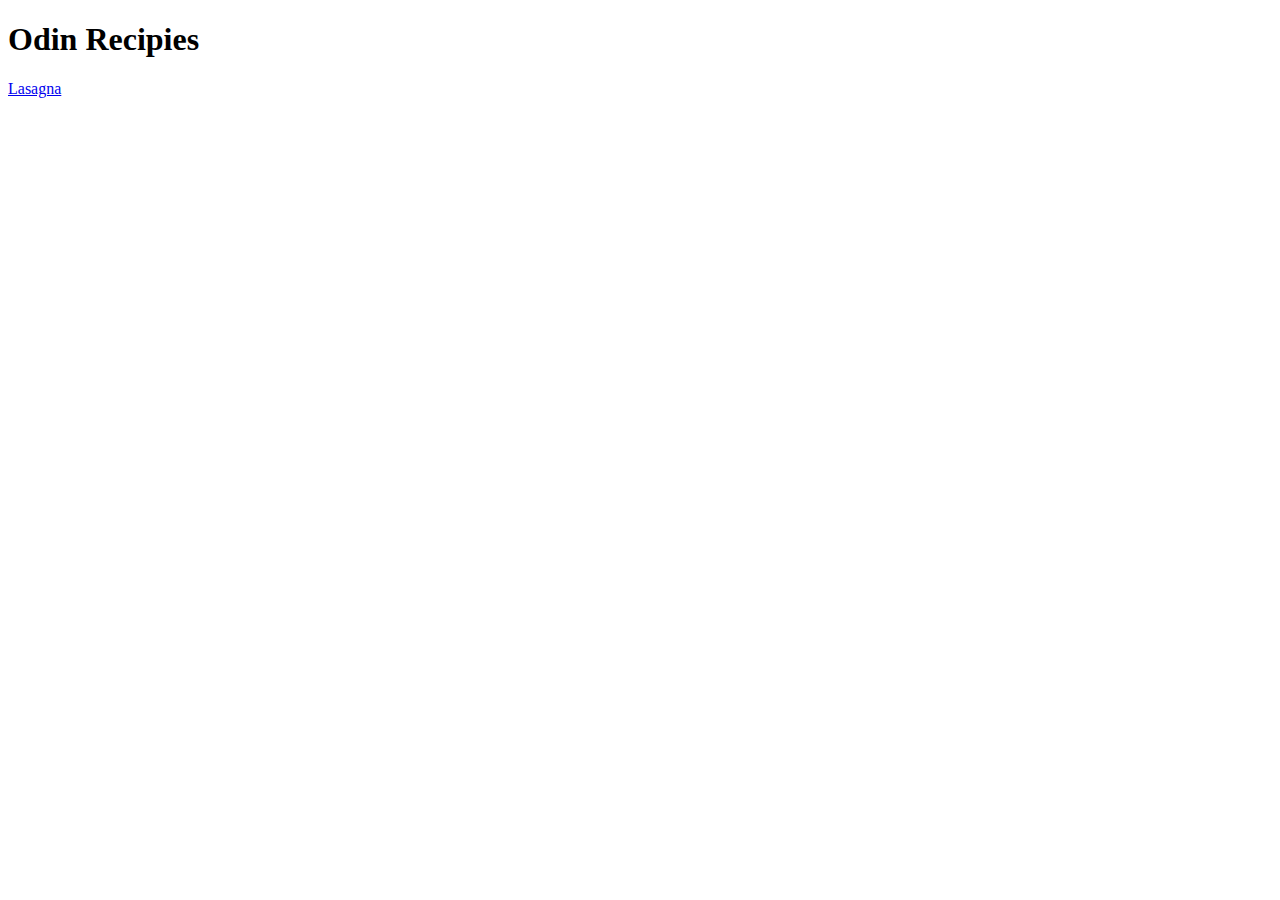
==== index.html @ 9cae30de "First Commit: Load Home page and Lasagna page" ====
<!DOCTYPE HTML>
<html>
<head>
    <title>Odin Recipies</title>
    <link rel="stylesheet" type="text/css" href="style.css">
</head>
<body>
   <h1>Odin Recipies</h1>
   <a href="recipies/lasagna.html">Lasagna</a>
</body>

</html>
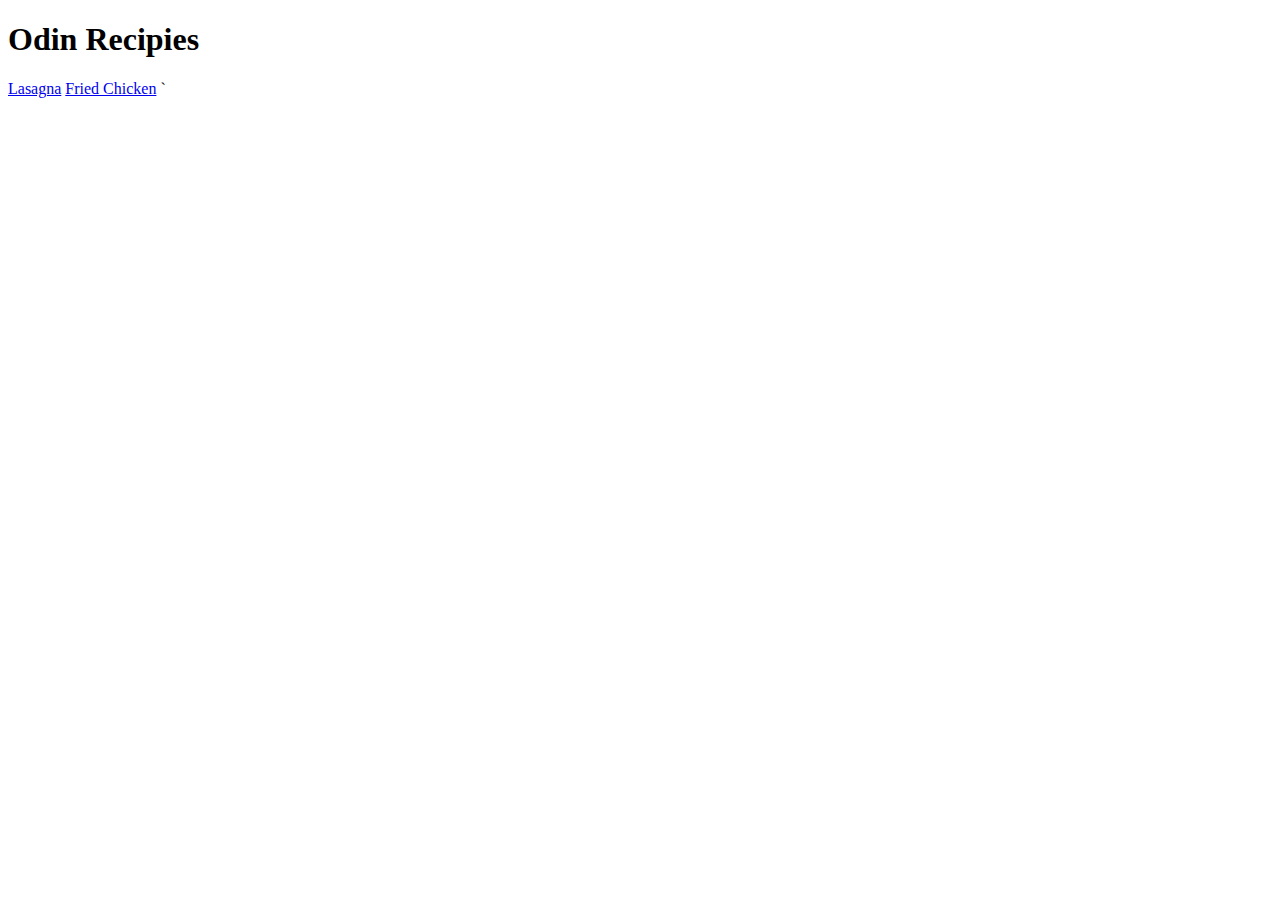
==== commit 339862c2: "Feat: Add Fried Chicken Recipie" ====
--- a/index.html
+++ b/index.html
@@ -6,7 +6,8 @@
 </head>
 <body>
    <h1>Odin Recipies</h1>
-   <a href="recipies/lasagna.html">Lasagna</a>
-</body>
+    <a href="recipies/lasagna.html">Lasagna</a>
+    <a href="recipies/fried_chicken.html">Fried Chicken</a>
+`</body>
 
 </html>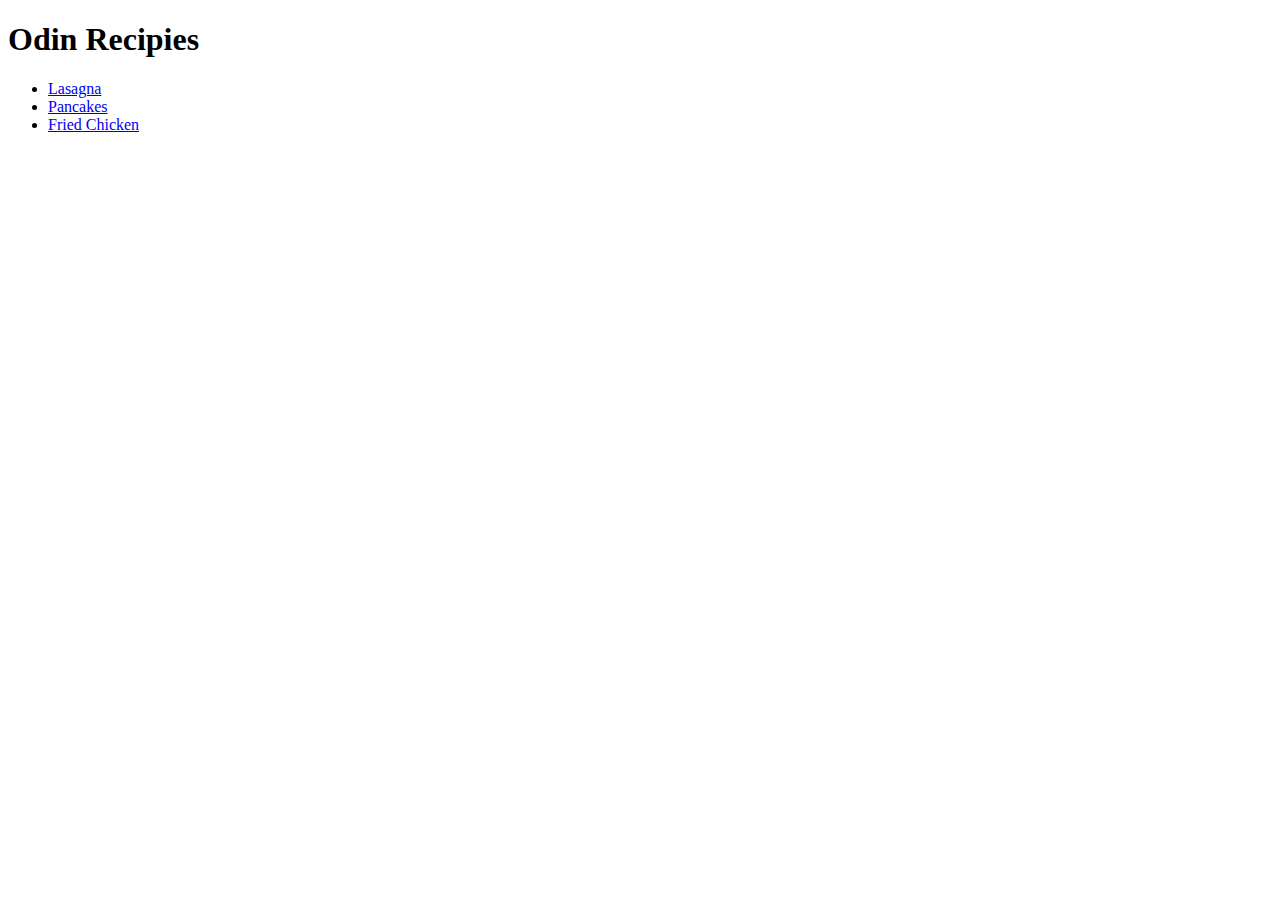
==== commit 5833d5d7: "Feat: Add Pancake recipie" ====
--- a/index.html
+++ b/index.html
@@ -6,8 +6,12 @@
 </head>
 <body>
    <h1>Odin Recipies</h1>
-    <a href="recipies/lasagna.html">Lasagna</a>
-    <a href="recipies/fried_chicken.html">Fried Chicken</a>
-`</body>
+   <ul>
+    <li><a href="recipies/lasagna.html">Lasagna</a></li>
+    <li><a href="recipies/pancake.html">Pancakes</a></li>
+    <li><a href="recipies/fried_chicken.html">Fried Chicken</a></li>
+   </ul>
+    
+</body>
 
 </html>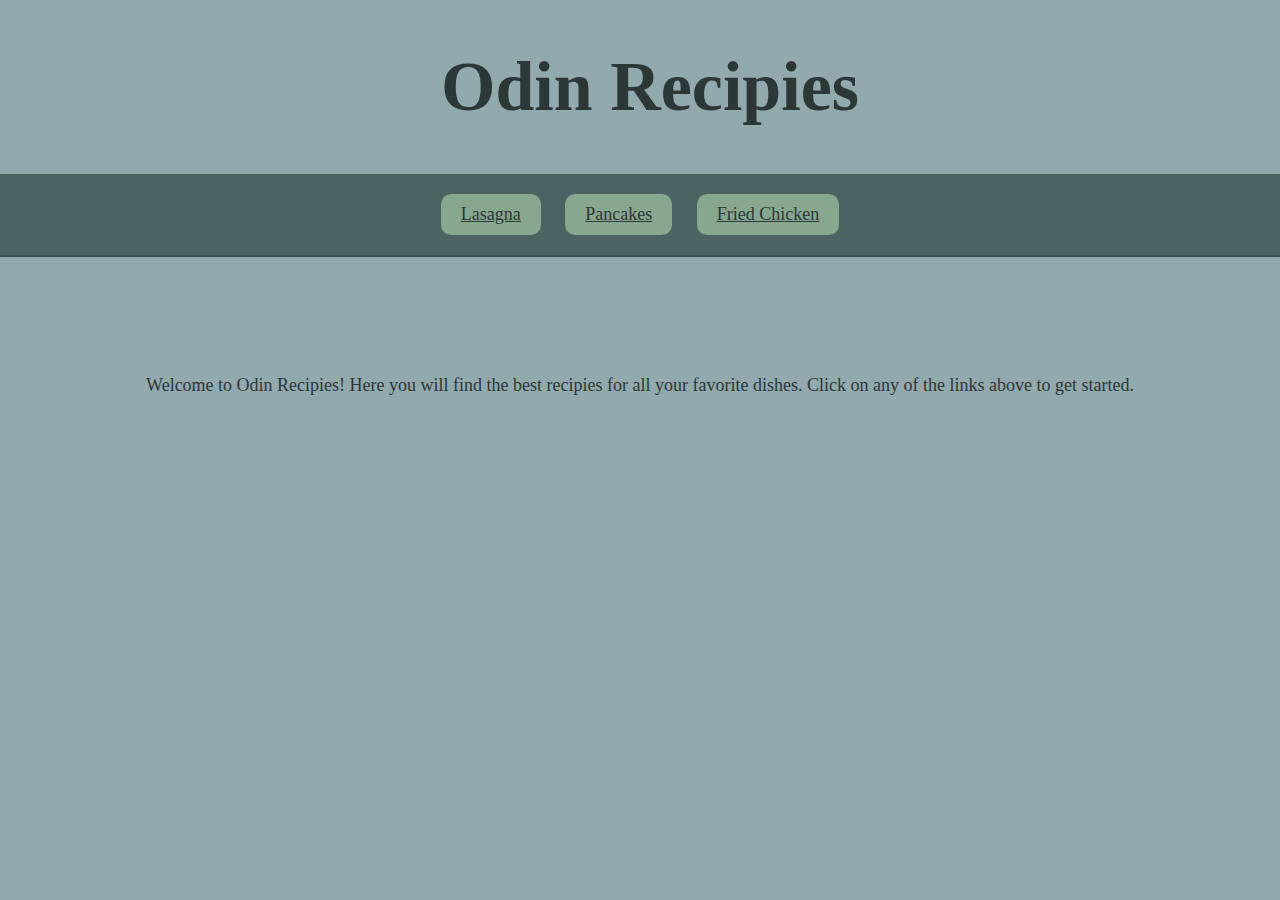
==== commit 4ddb6baa: "Final version, can add more recipies if needed" ====
--- a/index.html
+++ b/index.html
@@ -2,16 +2,21 @@
 <html>
 <head>
     <title>Odin Recipies</title>
-    <link rel="stylesheet" type="text/css" href="style.css">
+    <link rel="stylesheet" type="text/css" href="styles.css">
 </head>
 <body>
-   <h1>Odin Recipies</h1>
-   <ul>
+   <h1 class="heading">Odin Recipies</h1>
+   <ul class = "navigation">
     <li><a href="recipies/lasagna.html">Lasagna</a></li>
     <li><a href="recipies/pancake.html">Pancakes</a></li>
     <li><a href="recipies/fried_chicken.html">Fried Chicken</a></li>
    </ul>
     
+   <div class="home-content">
+    <p>
+        Welcome to Odin Recipies! Here you will find the best recipies for all your favorite dishes. Click on any of the links above to get started.
+    </p>
+    </div>
 </body>
 
 </html>--- a/styles.css
+++ b/styles.css
@@ -0,0 +1,80 @@
+* {
+  box-sizing: border-box;
+  font-family: Georgia, 'Times New Roman', Times, serif;
+  color:#2c3838;
+  font-size: large;
+}
+.navigation {
+  background-color: #4b6363;
+  color: white;
+  padding: 10px;
+  border-bottom: 2px solid #3a4f4f;
+  text-align: center;
+}
+
+
+.navigation li {
+  display: inline-block;
+  padding: 10px 20px;
+  margin: 10px;
+  background-color: #87a78e;
+  border-radius: 10px;
+}
+
+.picture {
+  width: 500px;
+  height: 500px;
+  border: 2px solid black;
+  margin: 20px;
+}
+
+.ingredients, h1, h2, h3 {
+  margin-left: 20px;
+  color: #2c3838; 
+}
+
+body {
+  background-color: #92a9ad;
+  color: black;
+  font-family: Arial, sans-serif;
+  margin: 0;
+  padding: 0;
+}
+
+.navigation li:hover {
+  background-color: #768e93;
+}
+
+
+
+
+.container {
+    display: flex;
+    flex-wrap: wrap;
+    justify-content: center;
+    
+}
+
+.text-content1, .text-content2 {
+    flex: 1;
+    max-width: 600px;
+}
+
+.text-content2 {
+    margin-left: -180px;
+}
+
+.heading {
+  font-size: 70px;
+  color: #2c3838;
+  text-align: center;
+}
+
+.home-content {
+font-size: 50px;
+color: #2c3838;
+text-align: center;
+margin: 20px;
+padding: 80px;
+}
+
